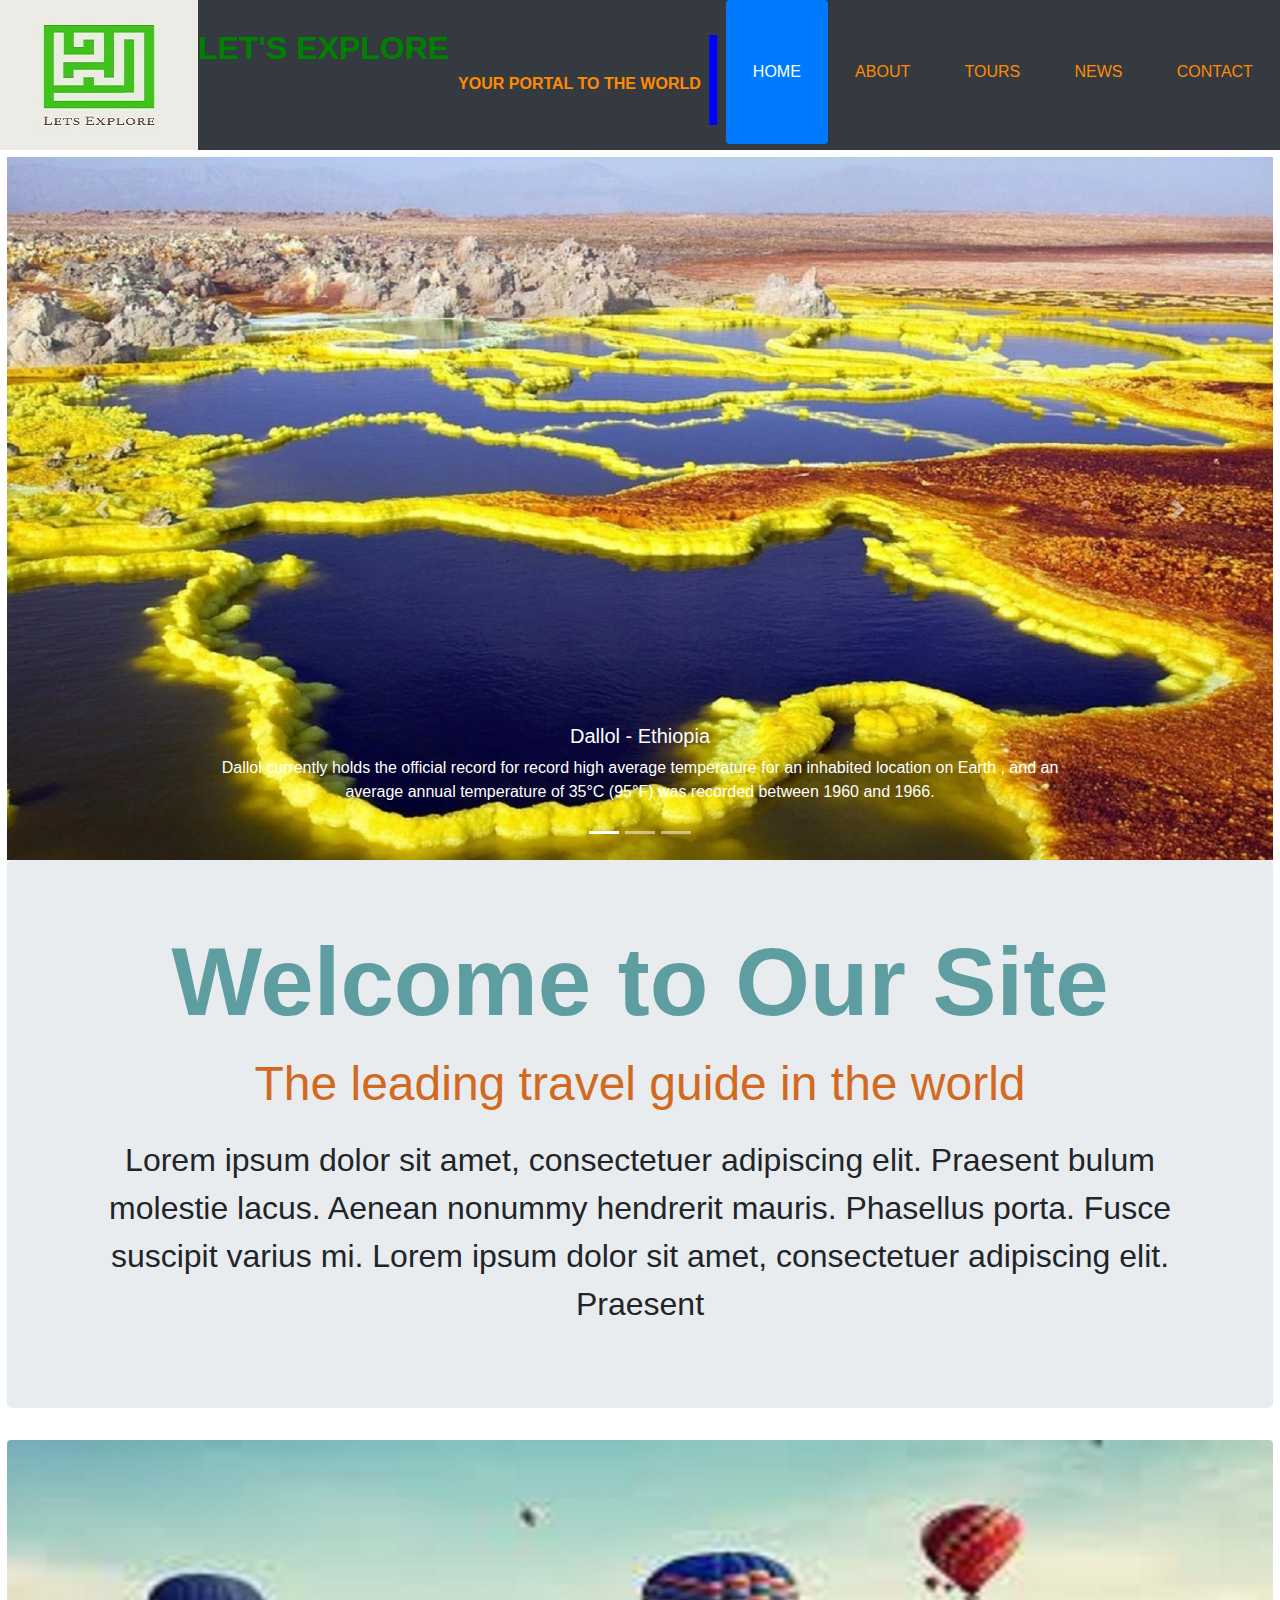
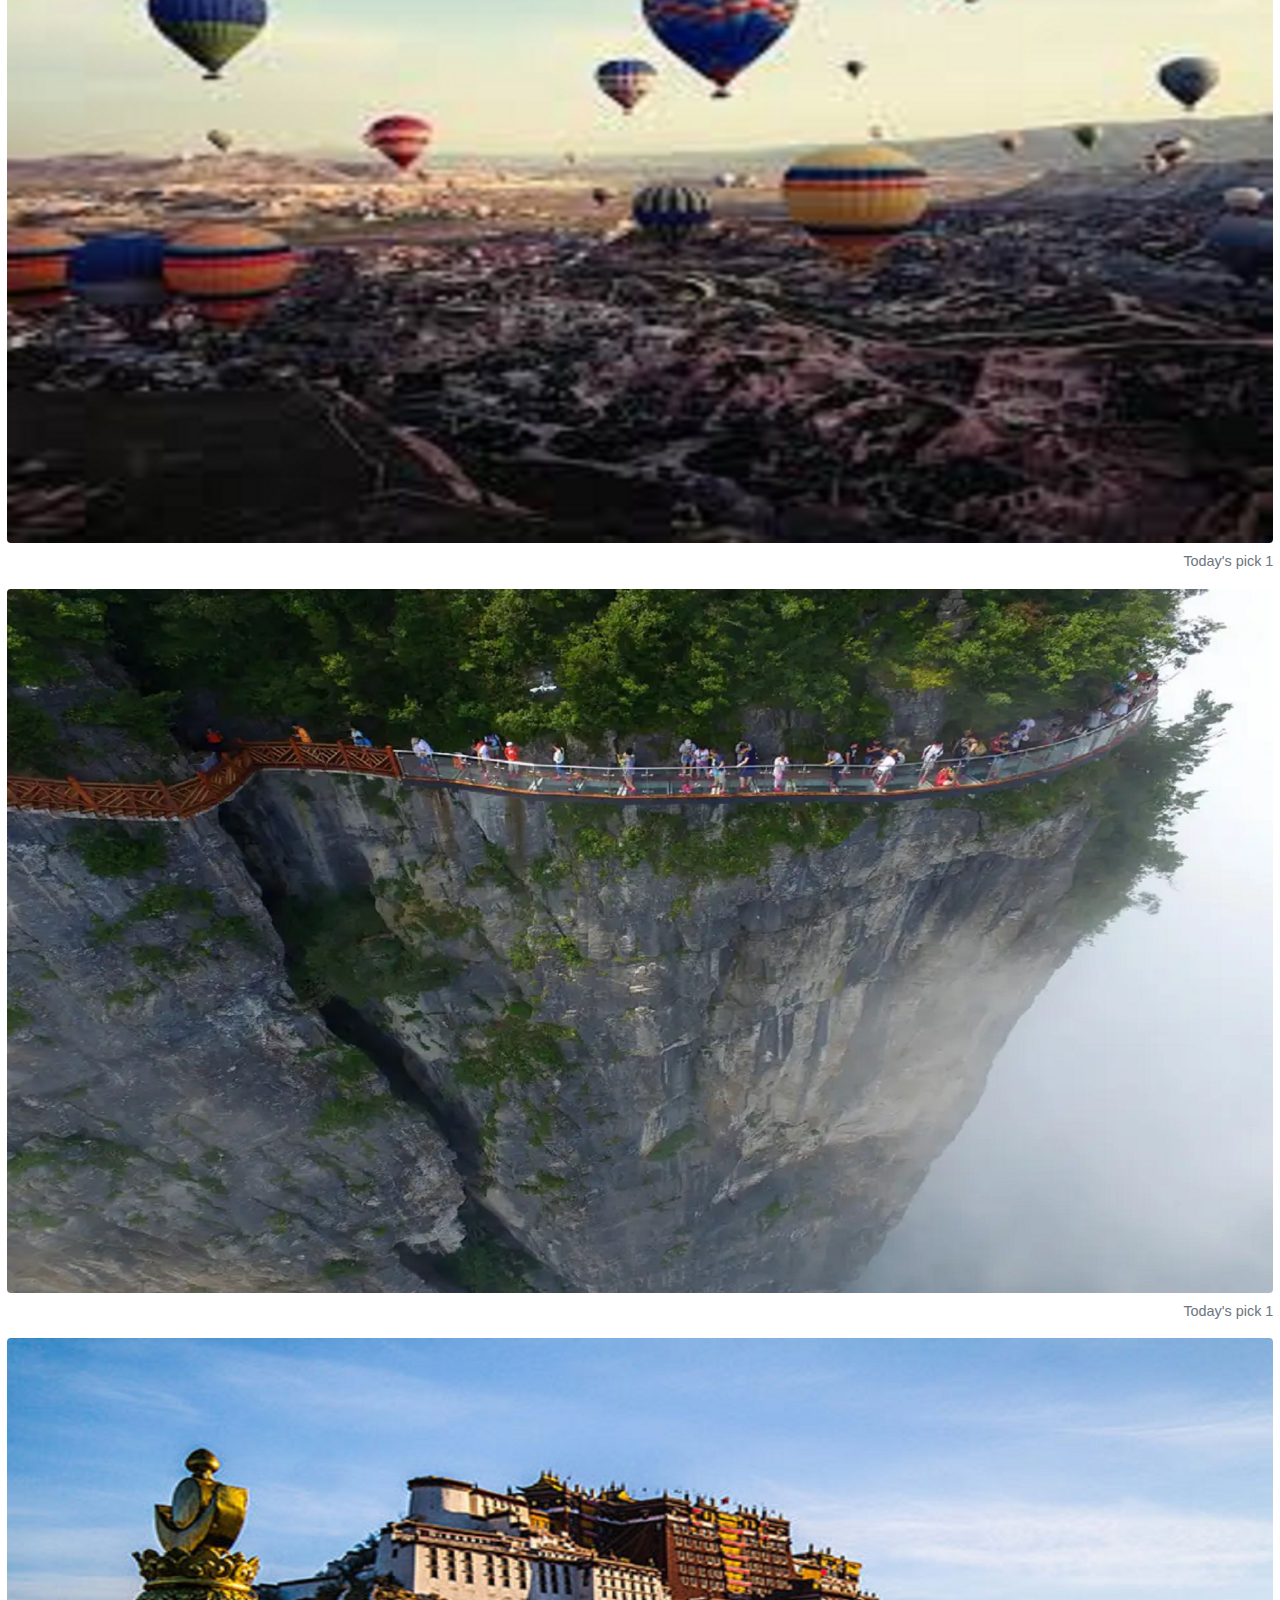
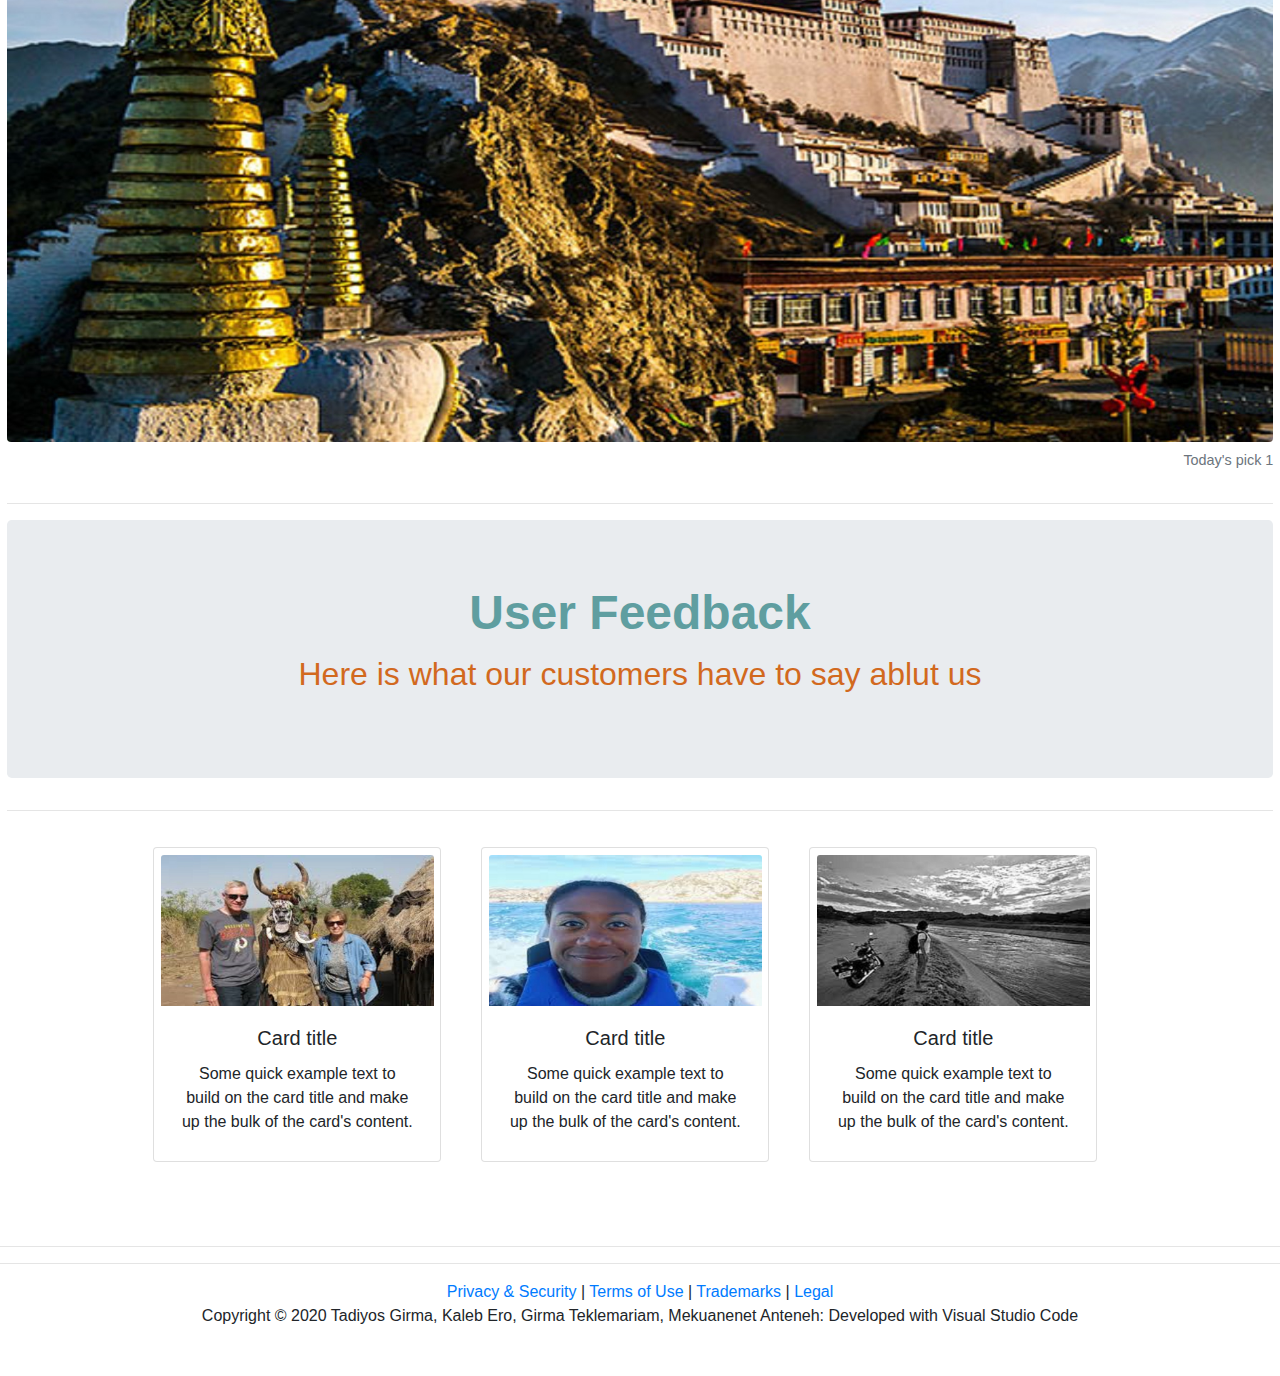
==== index.html @ 5e264017 "Update index.html" ====
<!--https://github.com/TadiyosGirma/WapFinalProject.git-->

<!DOCTYPE html>
<html lang="en">

<head>
    <meta charset="UTF-8">
    <meta name="viewport" content="width=device-width, initial-scale=1.0">
    <link rel="stylesheet" href="https://stackpath.bootstrapcdn.com/bootstrap/4.4.1/css/bootstrap.min.css"
        integrity="sha384-Vkoo8x4CGsO3+Hhxv8T/Q5PaXtkKtu6ug5TOeNV6gBiFeWPGFN9MuhOf23Q9Ifjh" crossorigin="anonymous">
    <title>Home</title>
    <link rel="stylesheet" href="./css/home.css" type="text/css">

    <link rel="stylesheet" href="https://maxcdn.bootstrapcdn.com/bootstrap/4.0.0-alpha.6/css/bootstrap.min.css"
        integrity="sha384-rwoIResjU2yc3z8GV/NPeZWAv56rSmLldC3R/AZzGRnGxQQKnKkoFVhFQhNUwEyJ" crossorigin="anonymous">
    <script src="https://code.jquery.com/jquery-3.1.1.slim.min.js"
        integrity="sha384-A7FZj7v+d/sdmMqp/nOQwliLvUsJfDHW+k9Omg/a/EheAdgtzNs3hpfag6Ed950n"
        crossorigin="anonymous"></script>
    <script src="https://maxcdn.bootstrapcdn.com/bootstrap/4.0.0-alpha.6/js/bootstrap.min.js"
        integrity="sha384-vBWWzlZJ8ea9aCX4pEW3rVHjgjt7zpkNpZk+02D9phzyeVkE+jo0ieGizqPLForn"
        crossorigin="anonymous"></script>
</head>

<body> 
    <header>
        <ul class="nav nav-pills nav-fill bg-dark">

            <img id="logo" src="./images/Logo.jpg" alt="Logo Image">
            <div>
                <span class="bannerTxtBig">LET'S EXPLORE </span>
                <span class="bannerTxtSmall">YOUR PORTAL TO THE WORLD</span>
            </div>
            <li>
                <a id="bannerSeparator">|</a>
            </li>
            <li class="nav-item">
                <a class="nav-link active" href="./index.html">HOME</a>
            </li>
            <li class="nav-item">
                <a class="nav-link" href="./html/about.html">ABOUT</a>
            </li>
            <li class="nav-item">
                <a class="nav-link" href="./html/tours.html">TOURS</a>
            </li>
            <li class="nav-item">
                <a class="nav-link" href="./html/news.html">NEWS</a>
            </li>
            <li class="nav-item">
                <a class="nav-link" href="./html/contact.html">CONTACT</a>
            </li>
        </ul>
    </header>

    <main>

        <!-- <div class="container"> -->
        <!-- this is the Carousel that displays diffrent images -->
        <div id="carouselExampleCaptions" class="carousel slide" data-ride="carousel">
            <ol class="carousel-indicators">
                <li data-target="#carouselExampleCaptions" data-slide-to="0" class="active"></li>
                <li data-target="#carouselExampleCaptions" data-slide-to="1"></li>
                <li data-target="#carouselExampleCaptions" data-slide-to="2"></li>
            </ol>
            <div class="carousel-inner active">
                <div class="carousel-item active " data-interval="300">
                    <img src="./images/dallol.jpg" class="d-block w-100" alt="picture of Dalol in Ethiopia">
                    <div class="carousel-caption d-none d-md-block">
                        <h5>Dallol - Ethiopia</h5>
                        <p>Dallol currently holds the official record for record high average temperature for an
                            inhabited location on Earth , and an average annual temperature of 35°C (95°F) was
                            recorded
                            between 1960 and 1966.</p>
                    </div>
                </div>
                <div class="carousel-item" data-interval="300">
                    <img src="./images/jesus-brazil.jpg" class="d-block w-100"
                        alt="The picture of jesu's statue in brazil">
                    <div class="carousel-caption d-none d-md-block">
                        <h5>Statue of Jesus - Brazil</h5>
                        <p>Christ the Redeemer is an Art Deco statue of Jesus Christ in Rio de Janeiro, Brazil,
                            created
                            by French sculptor Paul Landowski and built by Brazilian engineer Heitor da Silva Costa,
                            in
                            collaboration with French engineer Albert Caquot</p>
                    </div>
                </div>
                <div class="carousel-item" data-interval="300">
                    <img src="./images/venice-italy.jpg" class="d-block w-100" alt="picture of Venice in Italy">
                    <div class="carousel-caption d-none d-md-block">
                        <h5>Venice - Italy</h5>
                        <p>Venice, the capital of northern Italy’s Veneto region, is built on more than 100 small
                            islands in a lagoon in the Adriatic Sea. It has no roads, just canals – including the
                            Grand
                            Canal thoroughfare – lined with Renaissance and Gothic palaces.</p>
                    </div>
                </div>
            </div>
            <a class="carousel-control-prev" href="#carouselExampleCaptions" role="button" data-slide="prev">
                <span class="carousel-control-prev-icon" aria-hidden="true"></span>
                <span class="sr-only">Previous</span>
            </a>
            <a class="carousel-control-next" href="#carouselExampleCaptions" role="button" data-slide="next">
                <span class="carousel-control-next-icon" aria-hidden="true"></span>
                <span class="sr-only">Next</span>
            </a>
        </div>

        <!-- this is for the welcome text below the carousel-->
        <div class="jumbotron jumbotron-black">
            <div class="container">
                <h1 id="welcomeSign1" class="display-4">Welcome to Our Site</h1>
                <p id="welcomeSign2" class="lead">The leading travel guide in the world</p>
                <p id="welcomeSign3" class="lead">Lorem ipsum dolor sit amet, consectetuer adipiscing elit. Praesent
                    bulum molestie lacus. Aenean
                    nonummy hendrerit mauris. Phasellus porta. Fusce suscipit varius mi. Lorem ipsum dolor sit amet,
                    consectetuer adipiscing elit. Praesent</p>
            </div>
        </div>

        <!-- this is for the images to be displayed below the welcome sign -->
        <figure class="figure">
            <img src="./images/bottomImg1.jpg" class="figure-img img-fluid rounded" alt="...">
            <figcaption class="figure-caption text-right">Today's pick 1</figcaption>
        </figure>

        <figure class="figure">
            <img src="./images/bottomImg2.jpg" class="figure-img img-fluid rounded" alt="...">
            <figcaption class="figure-caption text-right">Today's pick 1</figcaption>
        </figure>

        <figure class="figure">
            <img src="./images/bottomImg3.jpg" class="figure-img img-fluid rounded" alt="...">
            <figcaption class="figure-caption text-right">Today's pick 1</figcaption>
        </figure>


        <hr>

        <div class="jumbotron jumbotron-black">
            <div class="container">
                <h1 id="userFeedBack1" class="display-4">User Feedback</h1>
                <p id="userFeedBack2" class="lead">Here is what our customers have to say ablut us</p>
            </div>
        </div>

        <hr>

        <!-- this is for the customer feedbacks-->
        <div id="customerFeedback">
            <div class="card" style="width: 18rem;">
                <img src="./images/user1.jpg" class="card-img-top" alt="...">
                <div class="card-body">
                    <h5 class="card-title">Card title</h5>
                    <p class="card-text">Some quick example text to build on the card title and make up the bulk of
                        the
                        card's content.</p>
                </div>
            </div>

            <div class="card" style="width: 18rem;">
                <img src="./images/user2.jpg" class="card-img-top" alt="...">
                <div class="card-body">
                    <h5 class="card-title">Card title</h5>
                    <p class="card-text">Some quick example text to build on the card title and make up the bulk of
                        the
                        card's content.</p>
                </div>
            </div>

            <div class="card" style="width: 18rem;">
                <img src="./images/user3.jpg" class="card-img-top" alt="...">
                <div class="card-body">
                    <h5 class="card-title">Card title</h5>
                    <p class="card-text">Some quick example text to build on the card title and make up the bulk of
                        the
                        card's content.</p>
                </div>
            </div>
        </div>

    </main>

    <footer>
        <br><br>
        <hr>
        <hr>
        <div class="footerDiv"> <a href=""> Privacy & Security</a> | <a href="">Terms of Use</a> | <a
                href="">Trademarks</a> | <a href="">Legal</a> </div>
        <div class="footerDiv"> Copyright © 2020 Tadiyos Girma, Kaleb Ero, Girma Teklemariam, Mekuanenet Anteneh:
            Developed with Visual Studio Code </div>
        <br><br>
    </footer>

</body>

</html>
---- css/home.css ----
.nav-link{
    color: darkorange;
    line-height: 8;    
}

.bannerTxtBig{
    color: green;
    line-height: 3;
    vertical-align: bottom;
    font-weight: bold;
    font-size: 2em; 
}

.bannerTxtSmall{
    color: darkorange;
    vertical-align: bottom;
    font-weight: bold;
    font-size: 1em;
}

#bannerSeparator{
    color: blue; 
    font-size: 6em; 
 
}

#welcomeSign1{
    font-size: 6em;
    font-weight: bolder;
    color: cadetblue;
    text-align: center;
}

#welcomeSign2{
    font-size: 3em;
    /* font-weight: bolder; */
    color: chocolate;
    text-align: center;
}

#welcomeSign3{
    font-size: 2em;
    /* font-weight: bold;    */
    text-align: center;
}

.card{
    display: inline;
    float: left;
    padding: 5pt;
    margin: 15pt;
    
}

#customerFeedback{
    width: 80%;
    margin: auto;
    text-align: center;
}

footer{
    clear: both;
    text-align: center;
}

main{
    padding: 5pt;
}

#userFeedBack1{
    font-size: 3em;
    font-weight: bolder;
    color: cadetblue;
    text-align: center;
}

#userFeedBack2{
    font-size: 2em;
    /* font-weight: bolder; */
    color: chocolate;
    text-align: center;
}
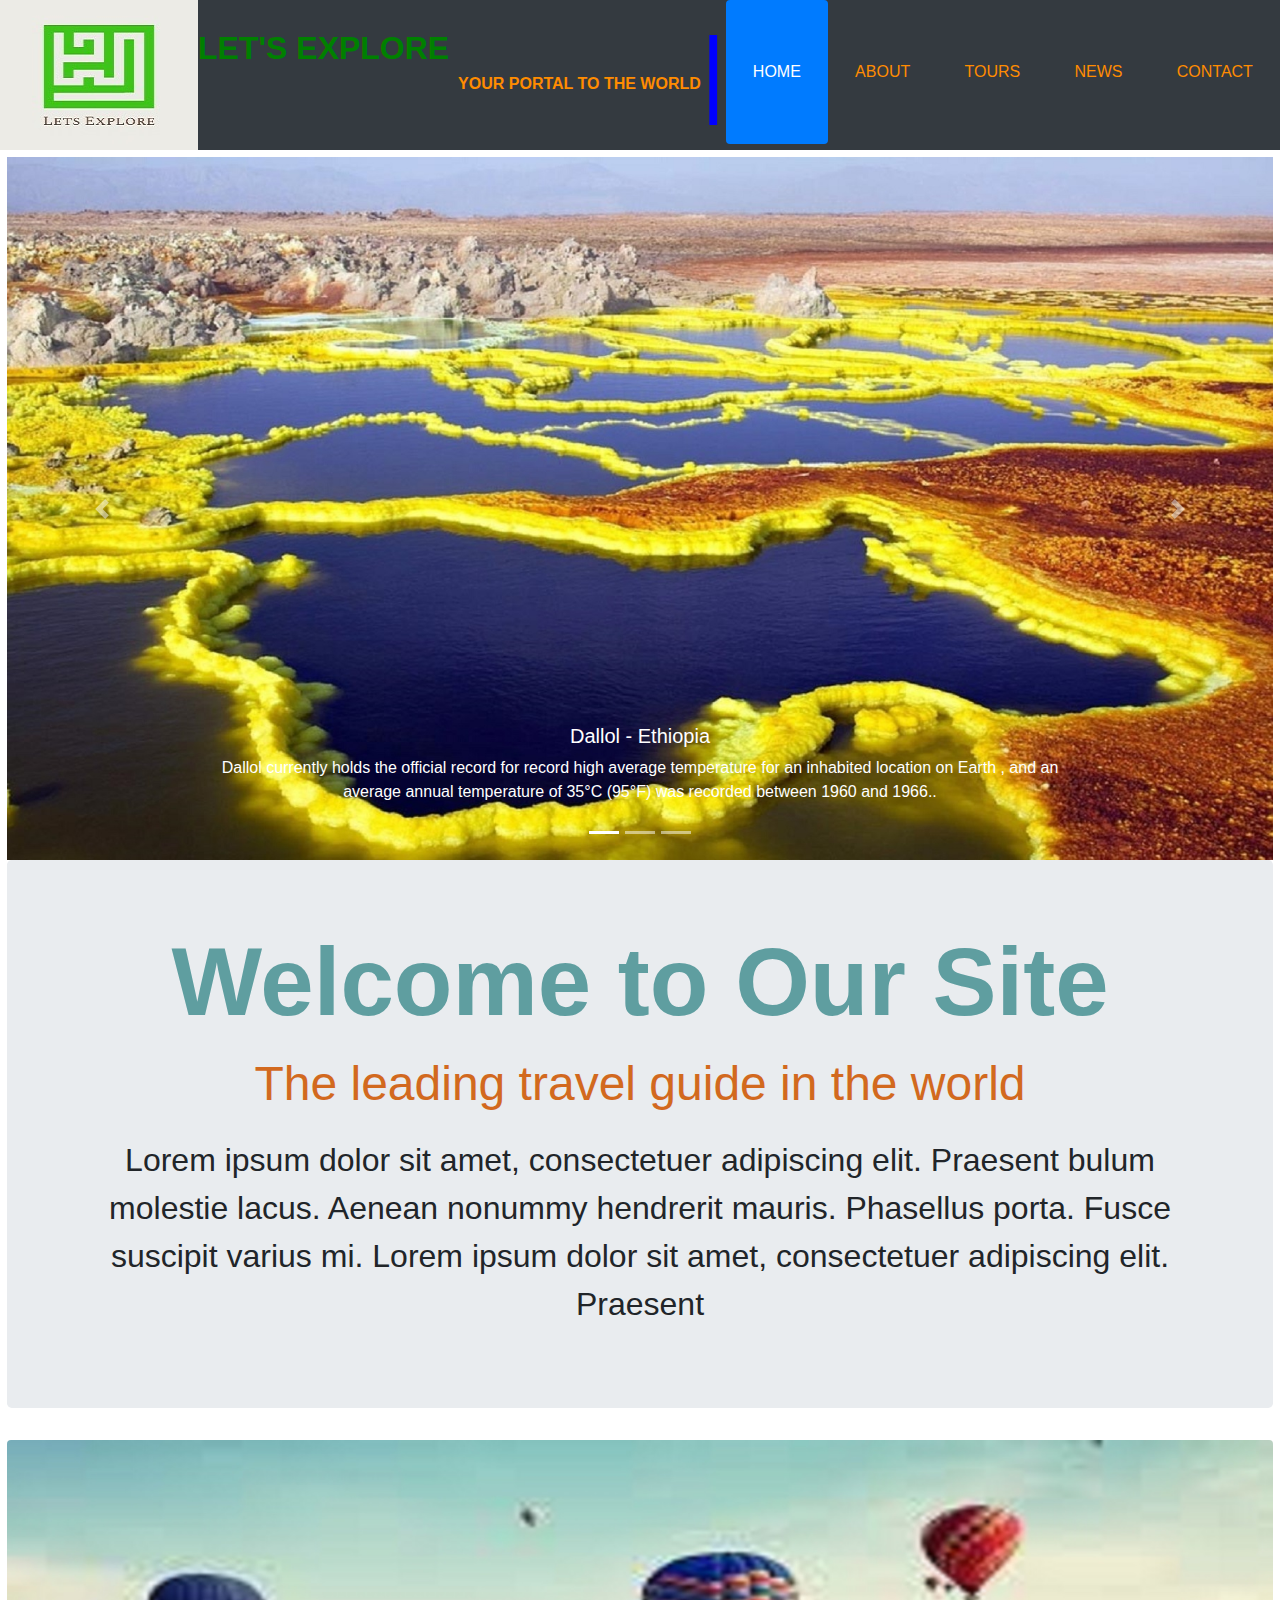
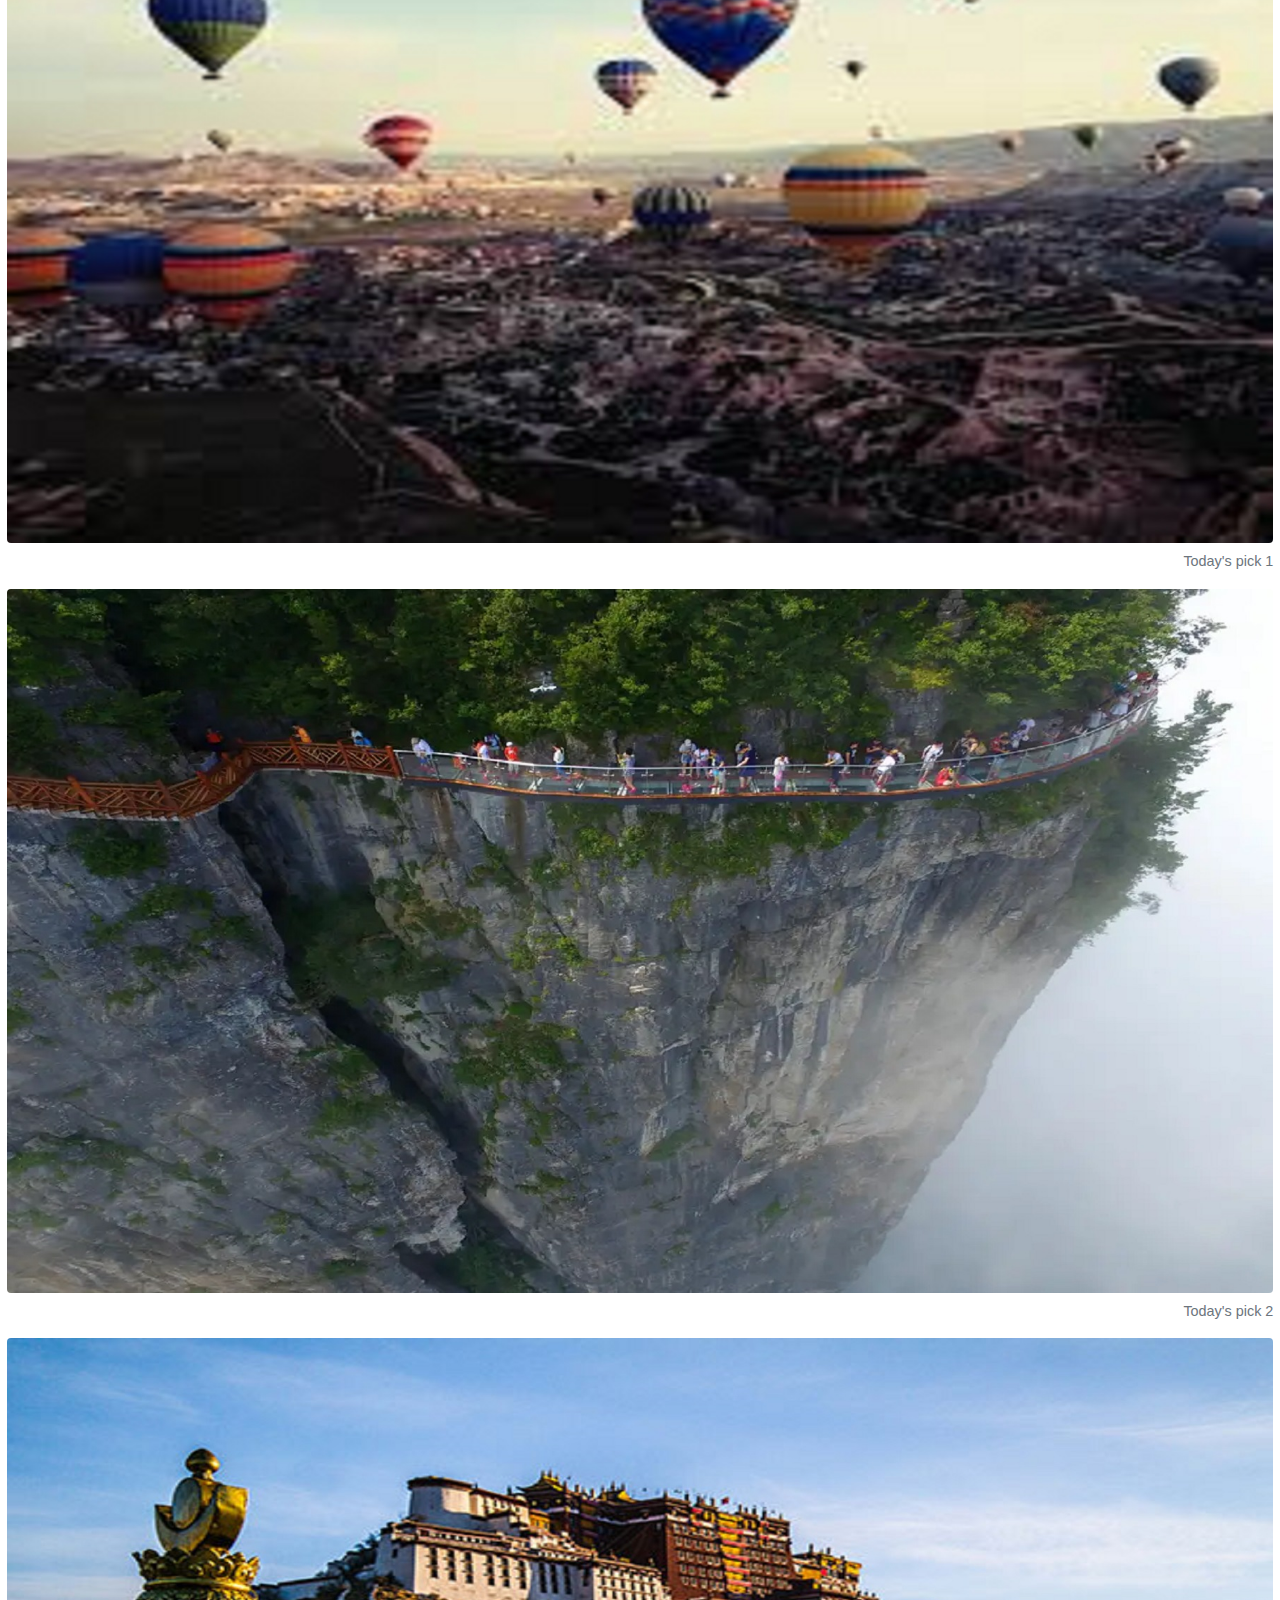
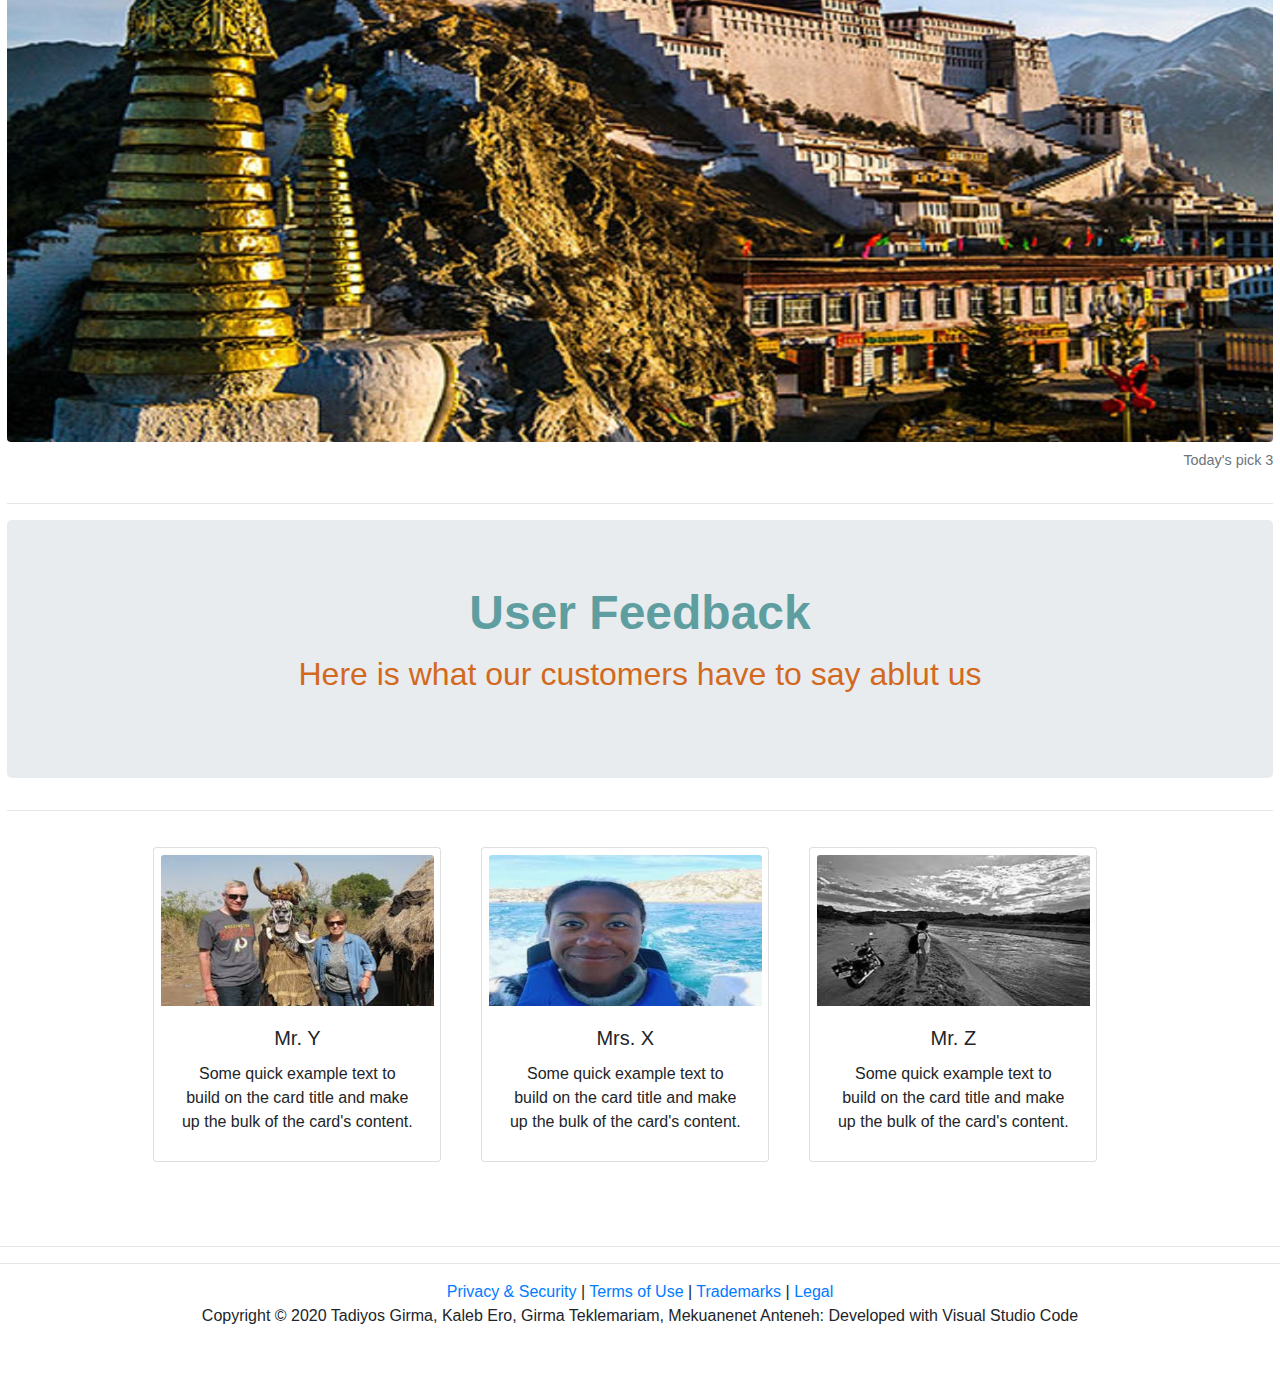
==== commit f85834e0: "completed the AJAX and JSON work" ====
--- a/index.html
+++ b/index.html
@@ -1,4 +1,4 @@
-<!--https://github.com/TadiyosGirma/WapFinalProject.git-->
+<!-- the URL for this project is https://github.com/TadiyosGirma/WapFinalProject.git-->
 
 <!DOCTYPE html>
 <html lang="en">
@@ -21,7 +21,7 @@
         crossorigin="anonymous"></script>
 </head>
 
-<body> 
+<body>
     <header>
         <ul class="nav nav-pills nav-fill bg-dark">
 
@@ -52,48 +52,15 @@
     </header>
 
     <main>
-
-        <!-- <div class="container"> -->
-        <!-- this is the Carousel that displays diffrent images -->
+        <!-- this is the Carousel that displays diffrent images in slide-->
         <div id="carouselExampleCaptions" class="carousel slide" data-ride="carousel">
             <ol class="carousel-indicators">
                 <li data-target="#carouselExampleCaptions" data-slide-to="0" class="active"></li>
                 <li data-target="#carouselExampleCaptions" data-slide-to="1"></li>
                 <li data-target="#carouselExampleCaptions" data-slide-to="2"></li>
             </ol>
-            <div class="carousel-inner active">
-                <div class="carousel-item active " data-interval="300">
-                    <img src="./images/dallol.jpg" class="d-block w-100" alt="picture of Dalol in Ethiopia">
-                    <div class="carousel-caption d-none d-md-block">
-                        <h5>Dallol - Ethiopia</h5>
-                        <p>Dallol currently holds the official record for record high average temperature for an
-                            inhabited location on Earth , and an average annual temperature of 35°C (95°F) was
-                            recorded
-                            between 1960 and 1966.</p>
-                    </div>
-                </div>
-                <div class="carousel-item" data-interval="300">
-                    <img src="./images/jesus-brazil.jpg" class="d-block w-100"
-                        alt="The picture of jesu's statue in brazil">
-                    <div class="carousel-caption d-none d-md-block">
-                        <h5>Statue of Jesus - Brazil</h5>
-                        <p>Christ the Redeemer is an Art Deco statue of Jesus Christ in Rio de Janeiro, Brazil,
-                            created
-                            by French sculptor Paul Landowski and built by Brazilian engineer Heitor da Silva Costa,
-                            in
-                            collaboration with French engineer Albert Caquot</p>
-                    </div>
-                </div>
-                <div class="carousel-item" data-interval="300">
-                    <img src="./images/venice-italy.jpg" class="d-block w-100" alt="picture of Venice in Italy">
-                    <div class="carousel-caption d-none d-md-block">
-                        <h5>Venice - Italy</h5>
-                        <p>Venice, the capital of northern Italy’s Veneto region, is built on more than 100 small
-                            islands in a lagoon in the Adriatic Sea. It has no roads, just canals – including the
-                            Grand
-                            Canal thoroughfare – lined with Renaissance and Gothic palaces.</p>
-                    </div>
-                </div>
+            <div id="carouselContainer" class="carousel-inner active">
+                <!-- the carousel itms will be inserted here using AJAX -->
             </div>
             <a class="carousel-control-prev" href="#carouselExampleCaptions" role="button" data-slide="prev">
                 <span class="carousel-control-prev-icon" aria-hidden="true"></span>
@@ -117,22 +84,10 @@
             </div>
         </div>
 
-        <!-- this is for the images to be displayed below the welcome sign -->
-        <figure class="figure">
-            <img src="./images/bottomImg1.jpg" class="figure-img img-fluid rounded" alt="...">
-            <figcaption class="figure-caption text-right">Today's pick 1</figcaption>
-        </figure>
-
-        <figure class="figure">
-            <img src="./images/bottomImg2.jpg" class="figure-img img-fluid rounded" alt="...">
-            <figcaption class="figure-caption text-right">Today's pick 1</figcaption>
-        </figure>
-
-        <figure class="figure">
-            <img src="./images/bottomImg3.jpg" class="figure-img img-fluid rounded" alt="...">
-            <figcaption class="figure-caption text-right">Today's pick 1</figcaption>
-        </figure>
-
+        <!-- this is for the images to be displayed below the welcome text -->
+        <div id="bottomImages">
+            <!-- the bottom images will be inserted here using AJAX-->
+        </div>
 
         <hr>
 
@@ -147,35 +102,7 @@
 
         <!-- this is for the customer feedbacks-->
         <div id="customerFeedback">
-            <div class="card" style="width: 18rem;">
-                <img src="./images/user1.jpg" class="card-img-top" alt="...">
-                <div class="card-body">
-                    <h5 class="card-title">Card title</h5>
-                    <p class="card-text">Some quick example text to build on the card title and make up the bulk of
-                        the
-                        card's content.</p>
-                </div>
-            </div>
-
-            <div class="card" style="width: 18rem;">
-                <img src="./images/user2.jpg" class="card-img-top" alt="...">
-                <div class="card-body">
-                    <h5 class="card-title">Card title</h5>
-                    <p class="card-text">Some quick example text to build on the card title and make up the bulk of
-                        the
-                        card's content.</p>
-                </div>
-            </div>
-
-            <div class="card" style="width: 18rem;">
-                <img src="./images/user3.jpg" class="card-img-top" alt="...">
-                <div class="card-body">
-                    <h5 class="card-title">Card title</h5>
-                    <p class="card-text">Some quick example text to build on the card title and make up the bulk of
-                        the
-                        card's content.</p>
-                </div>
-            </div>
+            <!-- the user feedbacks will be inserted here using AJAX-->
         </div>
 
     </main>
@@ -190,7 +117,9 @@
             Developed with Visual Studio Code </div>
         <br><br>
     </footer>
-
+    <script src="./js/index.js"></script>
+    <script src="./js/indexBottomImages.js"></script>
+    <script src="./js/userReviews.js"></script>
 </body>
 
 </html>